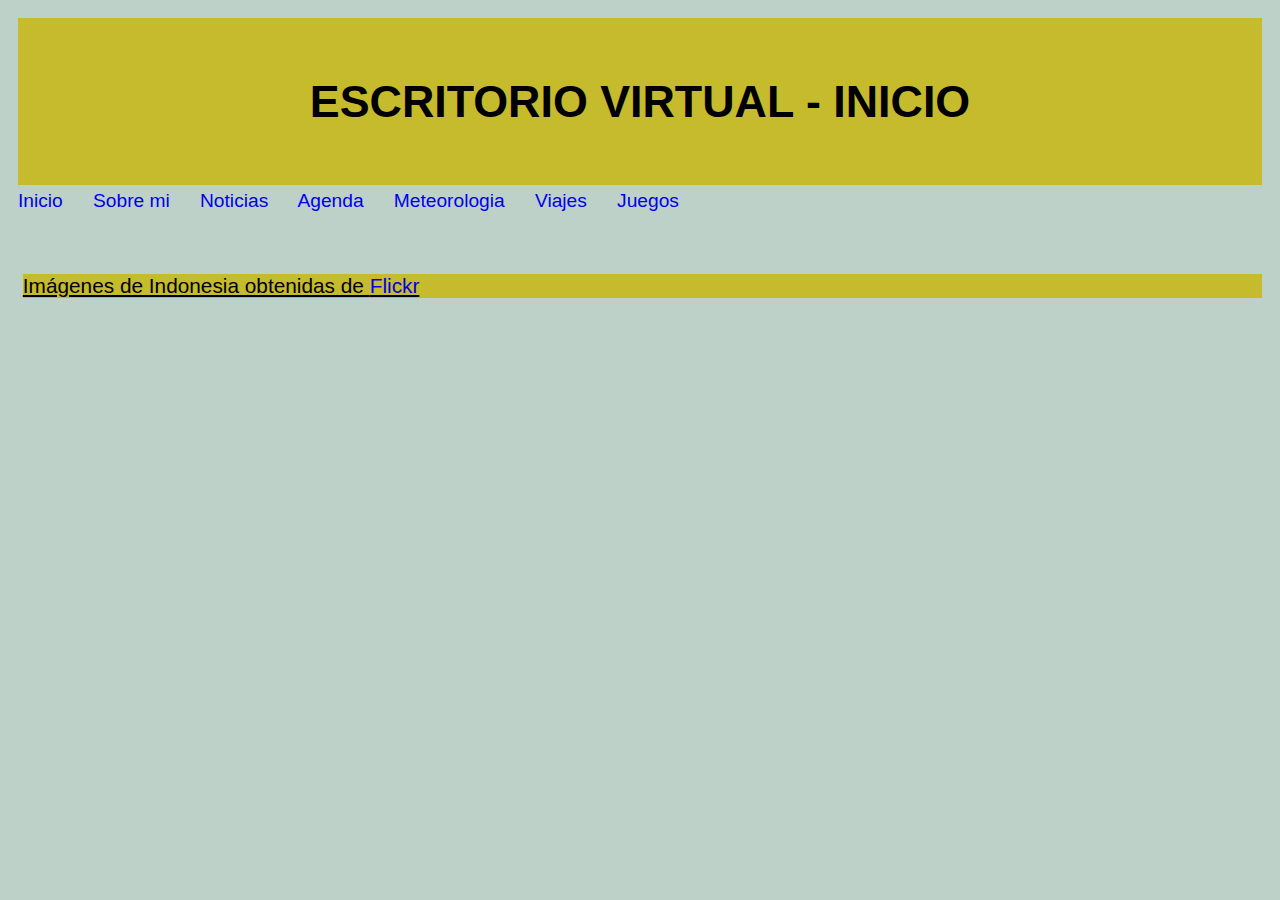
==== index.html @ 16a404d8 "Add files via upload" ====
<!DOCTYPE HTML>

<html lang="es">
<head>
    <!-- Datos que describen el documento -->
    <meta charset="UTF-8"/>
    <meta name ="author" content ="Pablo Fernando Urones Clavera"/>
    <meta name ="description" content ="Documento con información del escritorio virtual"/>
    <meta name ="keywords" content ="rellenar"/>
    <meta name ="viewport" content ="width=device-width, initial scale=1.0"/>
    <script src="http://ajax.googleapis.com/ajax/libs/jquery/3.6.0/jquery.min.js"></script>
    <script src="JS/fondo.js"></script>

    <title>Escritorio Virtual</title>
    <style>

    </style>
    <!-- añadir el elemento link de enlace a la hoja de estilo dentro del <head> del documento html -->
    <link rel="stylesheet" type="text/css" href="estilo/layout.css" />
    <link rel="stylesheet" type="text/css" href="estilo/estilo.css" />
    <link rel="icon" href="multimedia/favicon.ico">
</head>

<body>
    <!-- Datos con el contenidos que aparece en el navegador -->
    <header><h1>Escritorio Virtual - Inicio</h1></header>
        <nav>
            <a href="index.html" accesskey="I" tabindex="1">Inicio</a>
            <a href="sobremi.html" accesskey="S" tabindex="2">Sobre mi</a>
            <a href="noticias.html" accesskey="N" tabindex="3">Noticias</a>
            <a href="agenda.html" accesskey="A" tabindex="4">Agenda</a>
            <a href="meteorologia.html" accesskey="M" tabindex="5">Meteorologia</a>
            <a href="viajes.html" accesskey="V" tabindex="6">Viajes</a>
            <a href="juegos.html" accesskey="J" tabindex="7">Juegos</a>
        </nav>
        <main>
            <section title="sect">
                <h2>Imágenes de Indonesia obtenidas de <a href="https://www.flickr.com/">Flickr</a></h2>
            </section>
        </main>
<script>
    const fondo = new Fondo("Indonesia", "Yakarta", "120, -5");
    fondo.llamada();
</script>
</body>
</html>
---- estilo/layout.css ----
/* Pablo Fernando Urones Clavera    UO264915  */


/* especificidad = 001 */
body {
  gap: 0.625em;
  padding: 0.625em;
}

/* especificidad = 001 */
header {
  display: flex;
  flex-direction: column;
  text-align: center;
  padding: 1.25em;
  font-size: 1.875em;
}

/* especificidad = 001 */
nav a {
  padding-right: 2%;
  padding-bottom: 0.2em;
  padding-top: 0.2em;
}

/* especificidad = 001 */
h1 {
  flex: auto;
  text-align: center;
}

/* especificidad = 001 */
main {
  padding-top: 2.5em;
  padding-left: 0.3em;
}

/* especificidad = 001 */
footer {
  padding: 0.1em;
}
---- estilo/estilo.css ----
/* Pablo Fernando Urones Clavera    UO264915  */

/* 
  Black     #000000
  Soft Green     #706e6ecc
  Yellow Mustard    #c5bb2d
*/

/* especificidad = 001 */
body {
    font: 400 1em Verdana, sans-serif;
    line-height: 2em;
    color: #000000;
    background-color: #bed1c8;
}

/* especificidad = 001 */
header {
    /* hereda color de body */
    background-color: #c5bb2d;
    font: 400 1.4em Verdana, sans-serif;
    text-transform: uppercase;
    text-align: center;
}

/* especificidad = 001, 001, 001, 001, 001 */
h2, h3, h4, h5, h6 {
    /* heredan color de body */
    background-color: #c5bb2d;
    text-decoration: underline;
    font: 400 1.3em Verdana, sans-serif;
}

/* especificidad = 001 */
nav {
    font-size: 1.2em;
}

/* especificidad = 001, 001, 001 */
ul, ol, dl {
    border-width: 0.3em;
    border-bottom-left-radius: 3.1em;
    border-top-left-radius: 3.1em;
}

/* especificidad = 011 */
li[id="destacar"]{
    font-weight: bold;
}

/* especificidad = 001 */
dt {
    font-weight: bold;
    text-decoration: underline;
}

/* especificidad = 001 */
footer {
    /* hereda color de body */
    background-color: #c5bb2d;
    margin-top: 2%;
}


/* especificidad = 001 */
img {
    width: 15%;
    height:  20%;
}

/* especificidad = 001 */
table {
    border: 0.2em solid black;
    align-content: center;
    max-width: 50%;
}

/* especificidad = 001 */
td {
    text-align: center;
}

/* especificidad = 001 */
tr {
    text-align: center;
}

/* especificidad = 001 */
th {
    /* hereda color de body */    
    background-color: #c5bb2d;
    padding: 0.5em;
}


/* especificidad = 001 */
a{
    text-decoration: none;
}

/* especificidad = 001 */
video {
    height: auto;
    max-width: 15em;
}
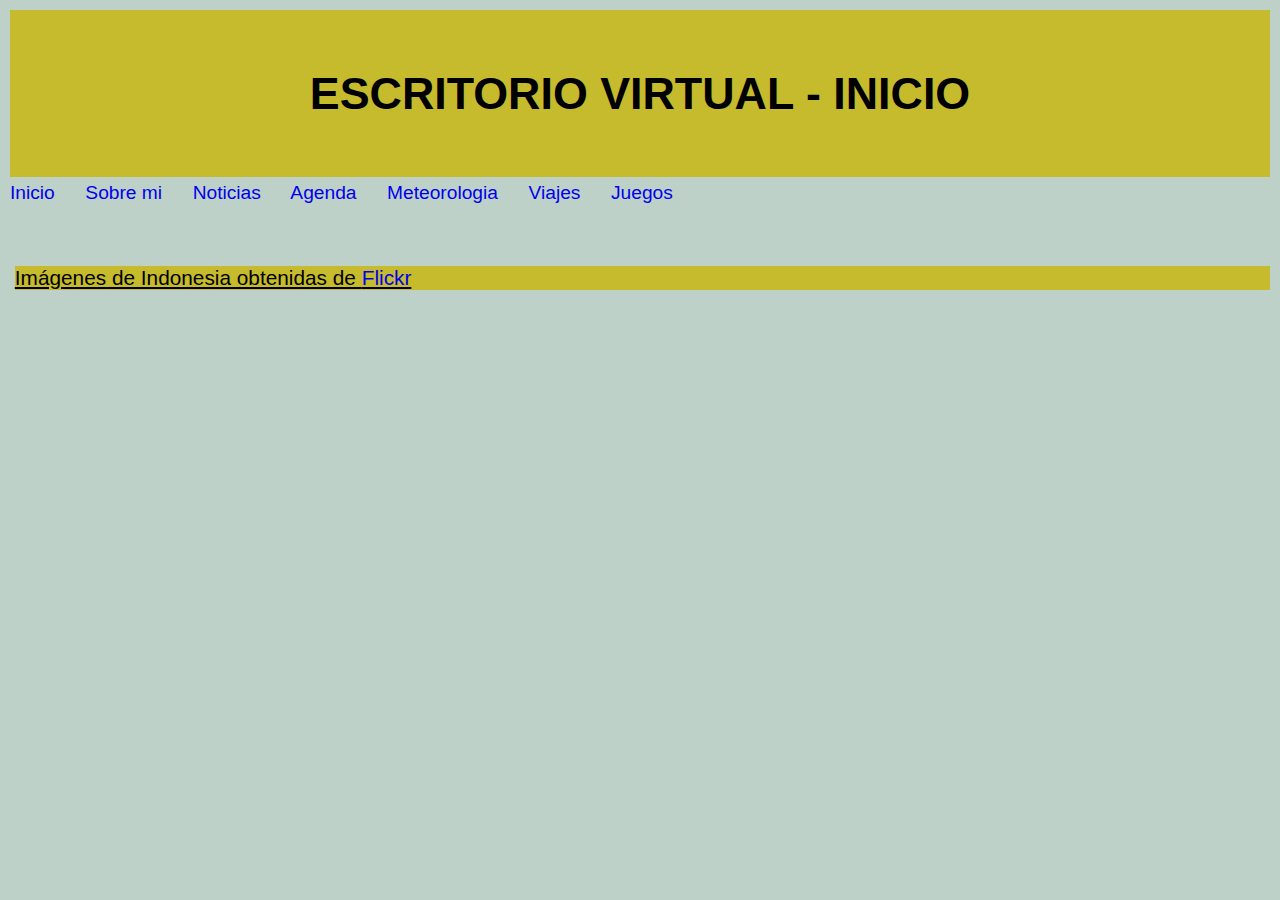
==== commit 5459b1c3: "Add files via upload" ====
--- a/index.html
+++ b/index.html
@@ -13,8 +13,22 @@
 
     <title>Escritorio Virtual</title>
     <style>
-
-    </style>
+        /* Establecer la imagen como fondo de pantalla */
+        body {
+          margin: 0;
+          padding: 0;
+          background-size: cover;
+          background-position: center;
+          background-attachment: fixed; /* Fondo fijo al hacer scroll */
+        }
+    
+        /* Opcional: Estilos adicionales para el contenido */
+        .content {
+          padding: 20px;
+          color: white;
+          text-align: center;
+        }
+      </style>
     <!-- añadir el elemento link de enlace a la hoja de estilo dentro del <head> del documento html -->
     <link rel="stylesheet" type="text/css" href="estilo/layout.css" />
     <link rel="stylesheet" type="text/css" href="estilo/estilo.css" />
